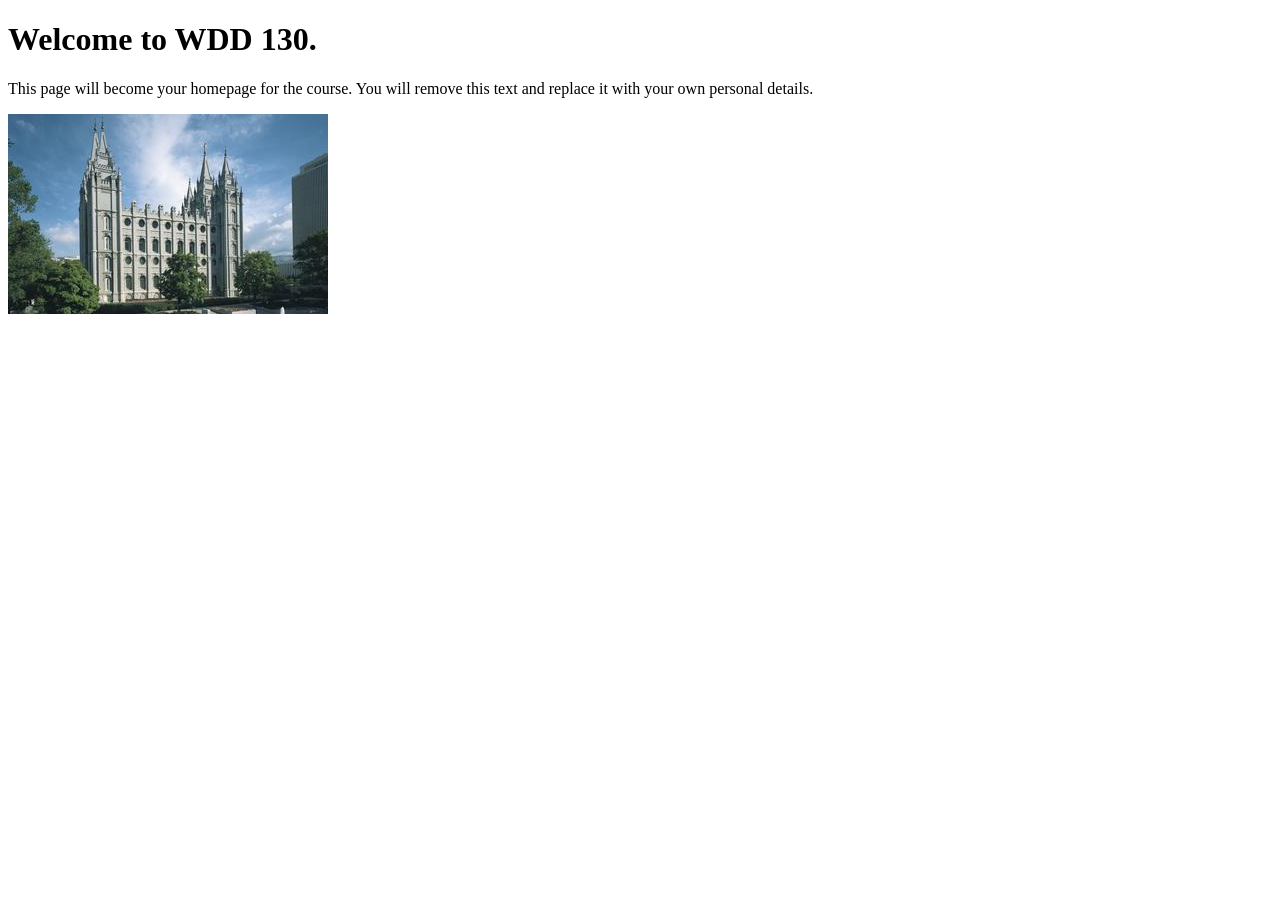
==== index.html @ b9dbf52e "Initial commit" ====
<!DOCTYPE html>
<html lang="en">
<head>
    <meta charset="UTF-8">
    <meta name="viewport" content="width=device-width, initial-scale=1.0">
    <title>WDD 130 | Personal Homepage</title>
</head>
<body>
    <h1>Welcome to WDD 130.</h1>
    <p>This page will become your homepage for the course. You will remove this text and replace it with your own personal details.</p>

    <img src="images/salt-lake-temple.jpg" alt="The Salt Lake Temple.">
</body>
</html>
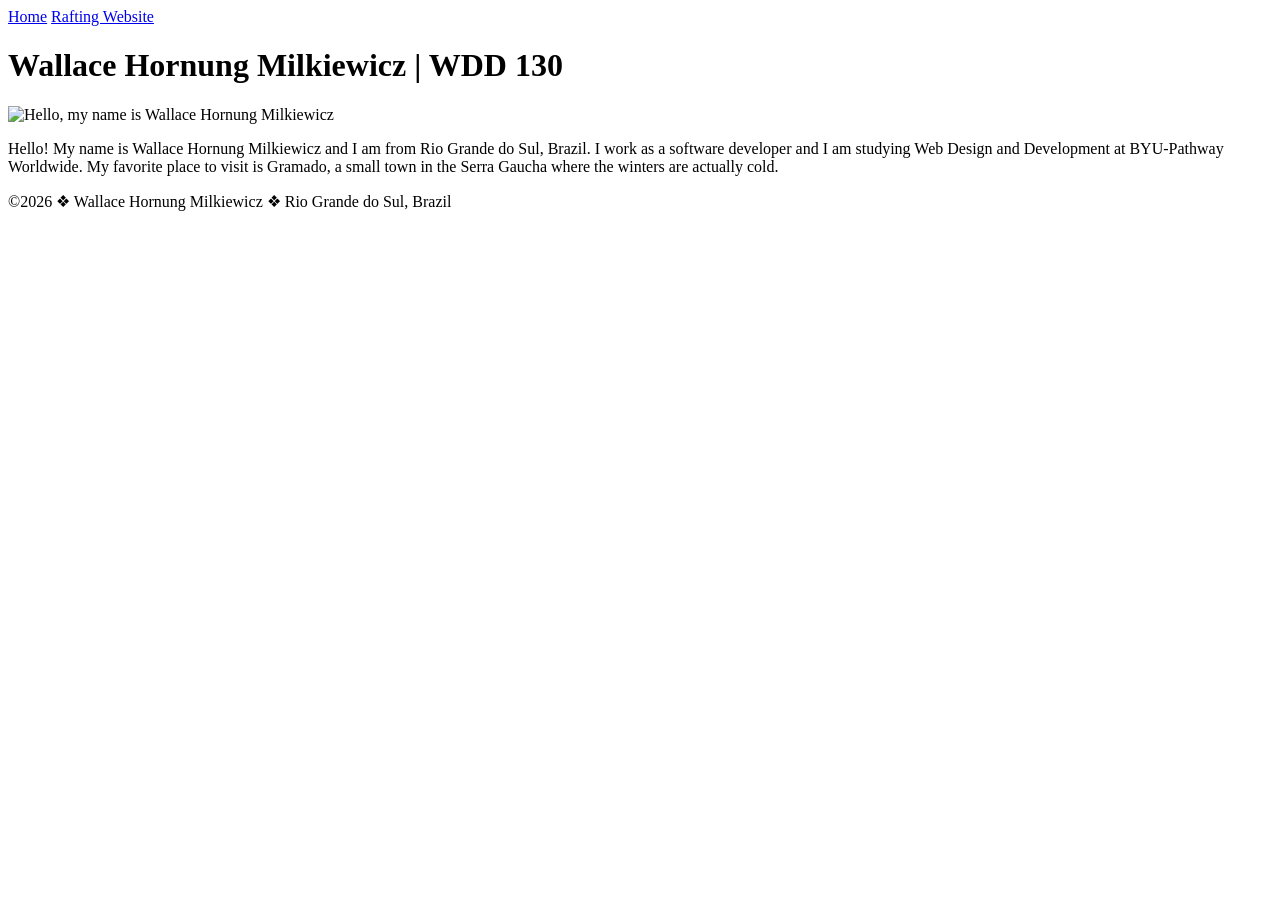
==== commit bbeec408: "build course home page with semantic structure Replace the starter template with header/nav, main, a" ====
--- a/index.html
+++ b/index.html
@@ -1,14 +1,27 @@
 <!DOCTYPE html>
-<html lang="en">
-<head>
-    <meta charset="UTF-8">
-    <meta name="viewport" content="width=device-width, initial-scale=1.0">
-    <title>WDD 130 | Personal Homepage</title>
-</head>
-<body>
-    <h1>Welcome to WDD 130.</h1>
-    <p>This page will become your homepage for the course. You will remove this text and replace it with your own personal details.</p>
-
-    <img src="images/salt-lake-temple.jpg" alt="The Salt Lake Temple.">
-</body>
-</html>+<html lang="en-US">
+  <head>
+    <meta charset="utf-8">
+    <meta name="viewport" content="width=device-width,initial-scale=1.0">
+    <title>Wallace Hornung Milkiewicz | WDD 130</title>
+  </head>
+  <body>
+    <header>
+      <nav>
+        <a href="#">Home</a>
+        <a href="wwr/">Rafting Website</a>
+      </nav>
+    </header>
+    <main>
+      <h1>Wallace Hornung Milkiewicz | WDD 130</h1>
+      <img src="images/profile.jpg" alt="Hello, my name is Wallace Hornung Milkiewicz" width="200">
+      <p>Hello! My name is Wallace Hornung Milkiewicz and I am from Rio Grande do Sul, Brazil.
+      I work as a software developer and I am studying Web Design and Development at BYU-Pathway
+      Worldwide. My favorite place to visit is Gramado, a small town in the Serra Gaucha where the
+      winters are actually cold.</p>
+    </main>
+    <footer>
+      <p>&copy;2026 &#10070; Wallace Hornung Milkiewicz &#10070; Rio Grande do Sul, Brazil</p>
+    </footer>
+  </body>
+</html>
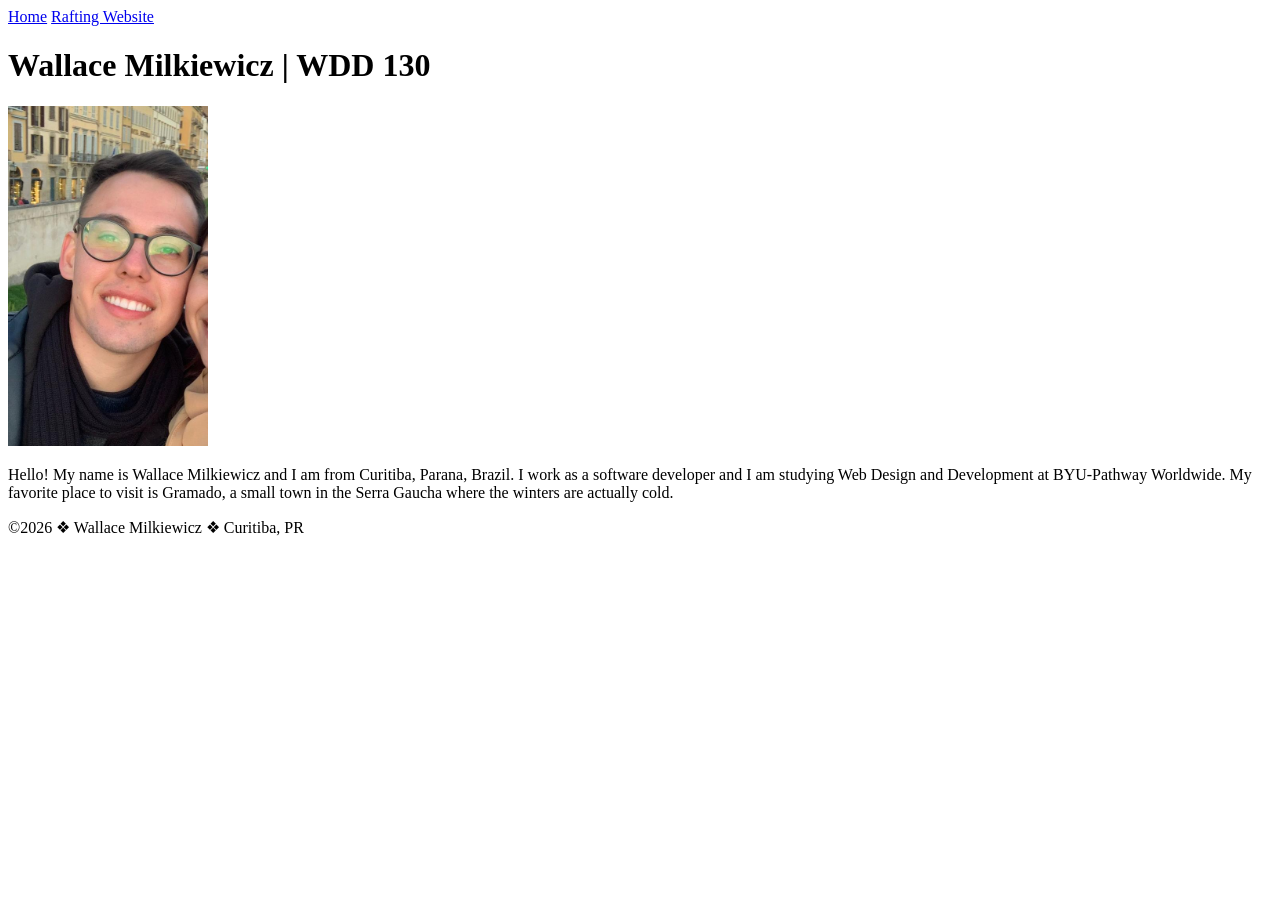
==== commit bc742629: "use preferred name and add profile photo Correct the name to Wallace Milkiewicz and the location to " ====
--- a/index.html
+++ b/index.html
@@ -3,7 +3,7 @@
   <head>
     <meta charset="utf-8">
     <meta name="viewport" content="width=device-width,initial-scale=1.0">
-    <title>Wallace Hornung Milkiewicz | WDD 130</title>
+    <title>Wallace Milkiewicz | WDD 130</title>
   </head>
   <body>
     <header>
@@ -13,15 +13,15 @@
       </nav>
     </header>
     <main>
-      <h1>Wallace Hornung Milkiewicz | WDD 130</h1>
-      <img src="images/profile.jpg" alt="Hello, my name is Wallace Hornung Milkiewicz" width="200">
-      <p>Hello! My name is Wallace Hornung Milkiewicz and I am from Rio Grande do Sul, Brazil.
-      I work as a software developer and I am studying Web Design and Development at BYU-Pathway
-      Worldwide. My favorite place to visit is Gramado, a small town in the Serra Gaucha where the
-      winters are actually cold.</p>
+      <h1>Wallace Milkiewicz | WDD 130</h1>
+      <img src="images/profile.jpg" alt="Hello, my name is Wallace Milkiewicz" width="200">
+      <p>Hello! My name is Wallace Milkiewicz and I am from Curitiba, Parana, Brazil. I work as a
+      software developer and I am studying Web Design and Development at BYU-Pathway Worldwide. My
+      favorite place to visit is Gramado, a small town in the Serra Gaucha where the winters are
+      actually cold.</p>
     </main>
     <footer>
-      <p>&copy;2026 &#10070; Wallace Hornung Milkiewicz &#10070; Rio Grande do Sul, Brazil</p>
+      <p>&copy;2026 &#10070; Wallace Milkiewicz &#10070; Curitiba, PR</p>
     </footer>
   </body>
 </html>
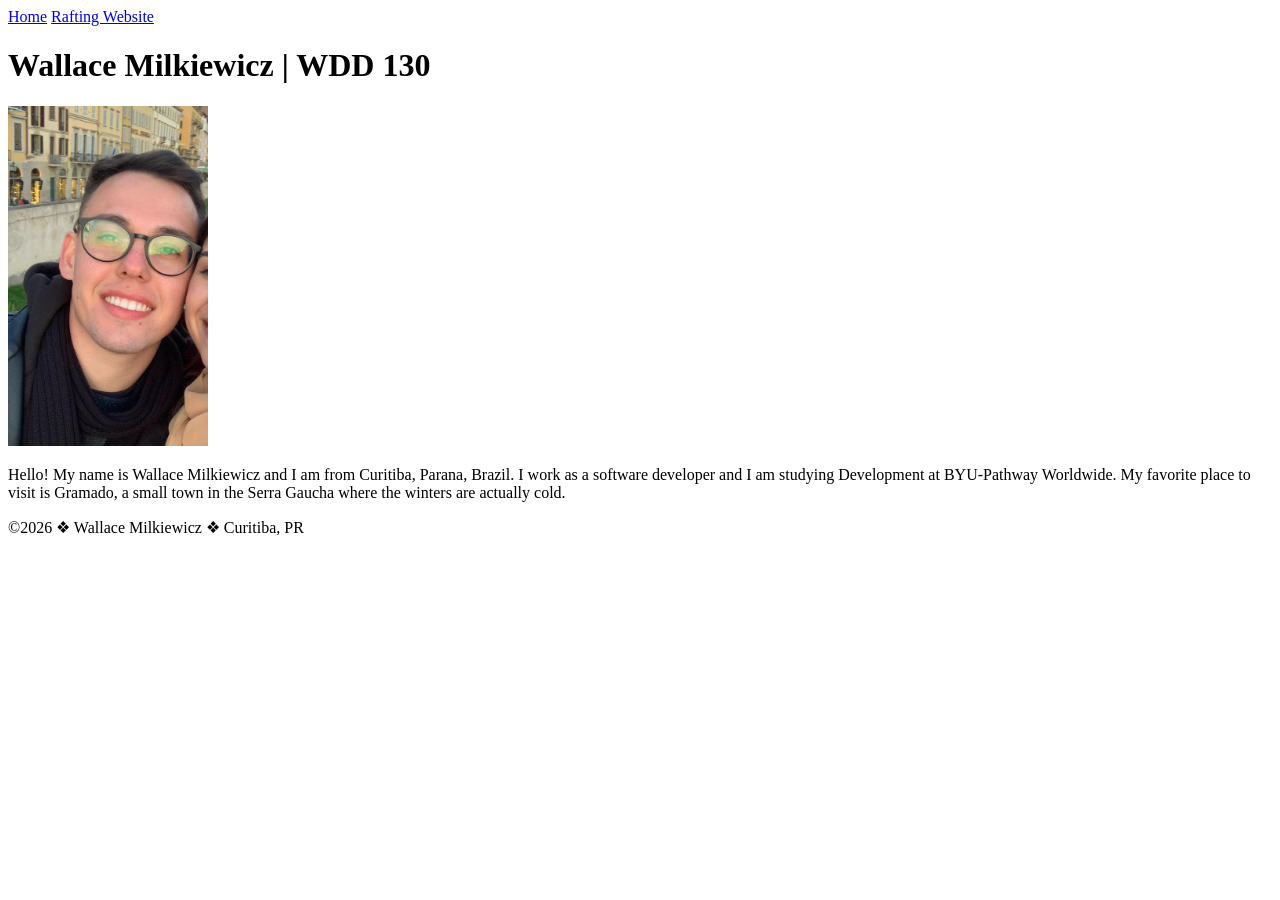
==== commit f3345364: "drop web design from the course of study Co-Authored-By: Claude Opus 5 (1M context) <noreply@anthrop" ====
--- a/index.html
+++ b/index.html
@@ -16,7 +16,7 @@
       <h1>Wallace Milkiewicz | WDD 130</h1>
       <img src="images/profile.jpg" alt="Hello, my name is Wallace Milkiewicz" width="200">
       <p>Hello! My name is Wallace Milkiewicz and I am from Curitiba, Parana, Brazil. I work as a
-      software developer and I am studying Web Design and Development at BYU-Pathway Worldwide. My
+      software developer and I am studying Development at BYU-Pathway Worldwide. My
       favorite place to visit is Gramado, a small town in the Serra Gaucha where the winters are
       actually cold.</p>
     </main>
